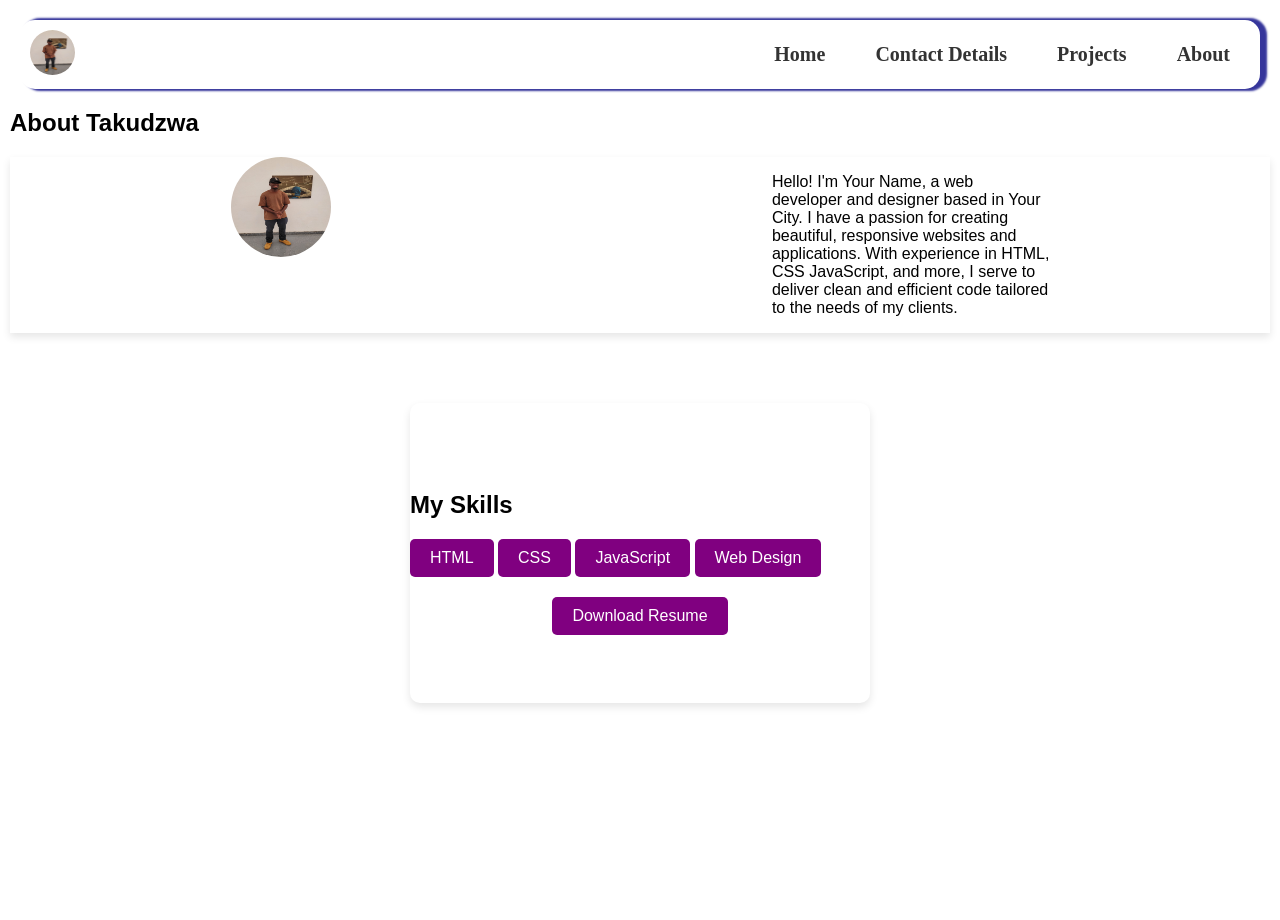
==== about.html @ c1d123a5 "first commit" ====
<!DOCTYPE html>
<html lang="en">

<head>
  <meta charset="UTF-8">
  <meta name="viewport" content="width=device-width, initial-scale=1.0">
  <title>Takudzwa Mavindidze portfolio</title>
  <link rel="stylesheet" href="portfolio.css">
</head>

<body class="about-page">


  <!--navigation bar to other pages-->

  <nav class="navigation">
    <div class="images">

      <img src="20260324_140435.jpg" alt="Profile photo" width="45" height="45">

    </div>

    <div class="links">

      <a href="index.html">Home</a>
      <a href="contact.html">Contact Details</a>
      <a href="projects.html">Projects</a>
      <a href="about.html">About</a>
    </div>

  </nav>



  <section class="about-me">

    <p class="name">
    <h2>
      About Takudzwa
    </h2>
    </p>

    <div class="description">
      <img alt="Profile Picture" src="20260324_140435.jpg" />
      <p>
        Hello! I'm Your Name, a web<br>
        developer and designer based in Your<br>
        City. I have a passion for creating<br>
        beautiful, responsive websites and<br>
        applications. With experience in HTML,<br>
        CSS JavaScript, and more, I serve to<br>
        deliver clean and efficient code tailored<br>
        to the needs of my clients.
      </p>
    </div>
  </section>


  <section class="skills">
    <h2>
      My Skills
    </h2>
    <div class="skill-buttons">
      <button class="btn">
        HTML
      </button>

      <button class="btn">
        CSS
      </button>

      <button class="btn">
        JavaScript
      </button>

      <button class="btn">
        Web Design
      </button>
    </div>

    <section class="resume">
      <button class="btn">
        Download Resume
      </button>
    </section>
  </section>

</body>

</html>
---- portfolio.css ----
/*home page*/

.index-page {

    width: 100vw;
    padding: 0px;
    margin: 0px;
}

.navigation {
    align-items: center;
    display: flex;
    justify-content: space-between;
    justify-items: center;
    margin: 10px;
    padding: 10px;
    border: none;
    border-radius: 15px;
    box-shadow: 5px 0px 2px 2px rgba(4, 4, 130, 0.8);
}

.links {
    display: flex;
    gap: 10px;

}

.links a {
    text-decoration: none;
    font-size: 20px;
    color: rgb(90, 8, 97);
    font-family: Georgia, 'Times New Roman', Times, serif;
    text-transform: none;
    cursor: pointer;
    padding: 5px 5px;
    border-radius: 5px;
}

.links a:hover {
    background: pink;
    gap: 5px;
    box-shadow: 10cm;
}


.profile {
    object-fit: cover;
    border-radius: 50%;

}


.hero-section {
    display: flex;
    justify-content: space-between;
    justify-items: center;
    margin: 10px;
    padding: 10px;
    margin-top: 125px;
    margin-left: 75px;
    margin-right: 75px;
}


.projects_button {
    text-decoration: none;
    font-size: 20px;
    background: rgb(184, 5, 172);
    color: rgb(38, 6, 107);
    font-family: Georgia, 'Times New Roman', Times, serif;
    text-transform: none;
    cursor: pointer;
    padding: 5px 5px;
    border-radius: 5px;
}


/*projects page*/

.projects-page {
    font-family: 'Roboto', sans-serif;
    margin: 5px;
    padding: 5px;
    background: linear-gradient(to right);
    justify-content: center;
    align-items: center;
    min-height: 100vh;
}

.projects-brief {
    background: white;
    padding: 40px;
    max-height: 130px;
    margin-bottom: 70px;
    border-radius: 10px;
    box-shadow: 0 4px 8px rgba(0, 0, 0, 0.1);
    text-align: center;
    width: 100%;
    font-size: 1.5rem;
    color: rgb(7, 7, 124);
}


.project-cards {
    display: flex;
    justify-content: space-between;
    gap: 20px;
    margin: 30px;
    margin-top: 50px;
}

.HIT-timetable {
    background: white;
    padding: 20px;
    border-radius: 8px;
    box-shadow: 0 2px 4px rgba(0, 0, 0, 0.1);
    flex: 1;
    text-align: center;
}


.Calculator {
    background: white;
    padding: 20px;
    border-radius: 8px;
    box-shadow: 0 2px 4px rgba(0, 0, 0, 0.1);
    flex: 1;
    text-align: center;
}


.third-project {
    background: white;
    padding: 20px;
    border-radius: 8px;
    box-shadow: 0 2px 4px rgba(0, 0, 0, 0.1);
    flex: 1;
    text-align: center;
}

.project-cards img {
    max-width: 80px;
    margin-bottom: 15px;
}

.project-cards p {
    font-size: 0.9rem;
    margin-bottom: 20px;
}

.btn {
    background: purple;
    color: white;
    border: none;
    padding: 10px 20px;
    border-radius: 5px;
    cursor: pointer;
    font-size: 1rem;
    transition: background 0.3s ease;
}

.btn:hover {
    background: purple;

}

.goto-github {
    justify-content: center;
    justify-items: center;
    box-shadow: 0 2px 4px rgba(0, 0, 0, 0.1);
    align-items: center;
    margin-right: 450px;
    margin-left: 450px;
    display: flex;
    flex-direction: column;

}




/*about page*/


.about-page {
    font-family: Arial, sans-serif;
    margin: 5px;
    padding: 5px;
    background: white;
    justify-content: center;
    align-items: center;
    height: 100vh;
}


.about-me .description {
    display: flex;
    padding-left: 50;
    padding-right: 50;
    align-content: center;
    justify-content: space-around;
    box-shadow: 0 4px 8px rgba(0, 0, 0, 0.1);
}

.name {
    justify-self: center;
}

.about-me img {
    width: 100px;
    height: 100px;
    border-radius: 50%;
}


.skills {
    min-height: 300px;
    box-shadow: 0 4px 8px rgba(0, 0, 0, 0.1);
    margin-left: 400px;
    margin-right: 400px;
    border-radius: 10px;
    align-content: center;
    justify-items: center;
    margin-top: 70px;
}


.resume {
    margin-top: 20px;
    text-align: center;
}


/*contact details page*/

.contact-page {
    font-family: Arial, sans-serif;
    margin: 0;
    padding: 0;

}


.navigation .images img {
    border-radius: 50%;
}

.navigation .links a {
    text-decoration: none;
    color: #333;
    margin: 0 15px;
    font-weight: bold;
}

.navigation .links a:hover {
    color: #007bff;
}

/* Container Styles */
.container {
    width: 80%;
    margin: 50px auto;
    background-color: #fff;
    padding: 20px;
    border-radius: 10px;
    box-shadow: 0 4px 8px rgba(0, 0, 0, 0.1);
}

/* Contact Details Styles */
.contact-details {
    text-align: center;
    margin-bottom: 30px;
}

.contact-details h1 {
    font-size: 2em;
    color: #333;
}

.contact-details p {
    color: #666;
}

/* Content Wrapper Styles */
.content-wrapper {
    display: flex;
    justify-content: space-between;
    flex-wrap: wrap;
}

/* Illustration Styles */
.illustration {
    flex: 1;
    display: flex;
    justify-content: center;
    align-items: center;
    min-width: 300px;
}

.illustration img {
    max-width: 100%;
    height: auto;
}

/* Form Container Styles */
.form-container {
    flex: 1;
    min-width: 300px;
    padding: 20px;
}

.contact-info {
    margin-bottom: 20px;
}

.info-item {
    margin: 10px 0;
    font-size: 1.1em;
    color: #333;
}

.info-item i {
    margin-right: 10px;
    color: #007bff;
}

/* Form Section Styles */
.form-section h2 {
    margin-bottom: 20px;
    color: #333;
}

.form-group {
    margin-bottom: 15px;
}

.form-group input,
.form-group textarea {
    width: 100%;
    padding: 10px;
    border: 1px solid #ccc;
    border-radius: 5px;
    font-size: 1em;
}

.form-group textarea {
    resize: vertical;
    height: 100px;
}
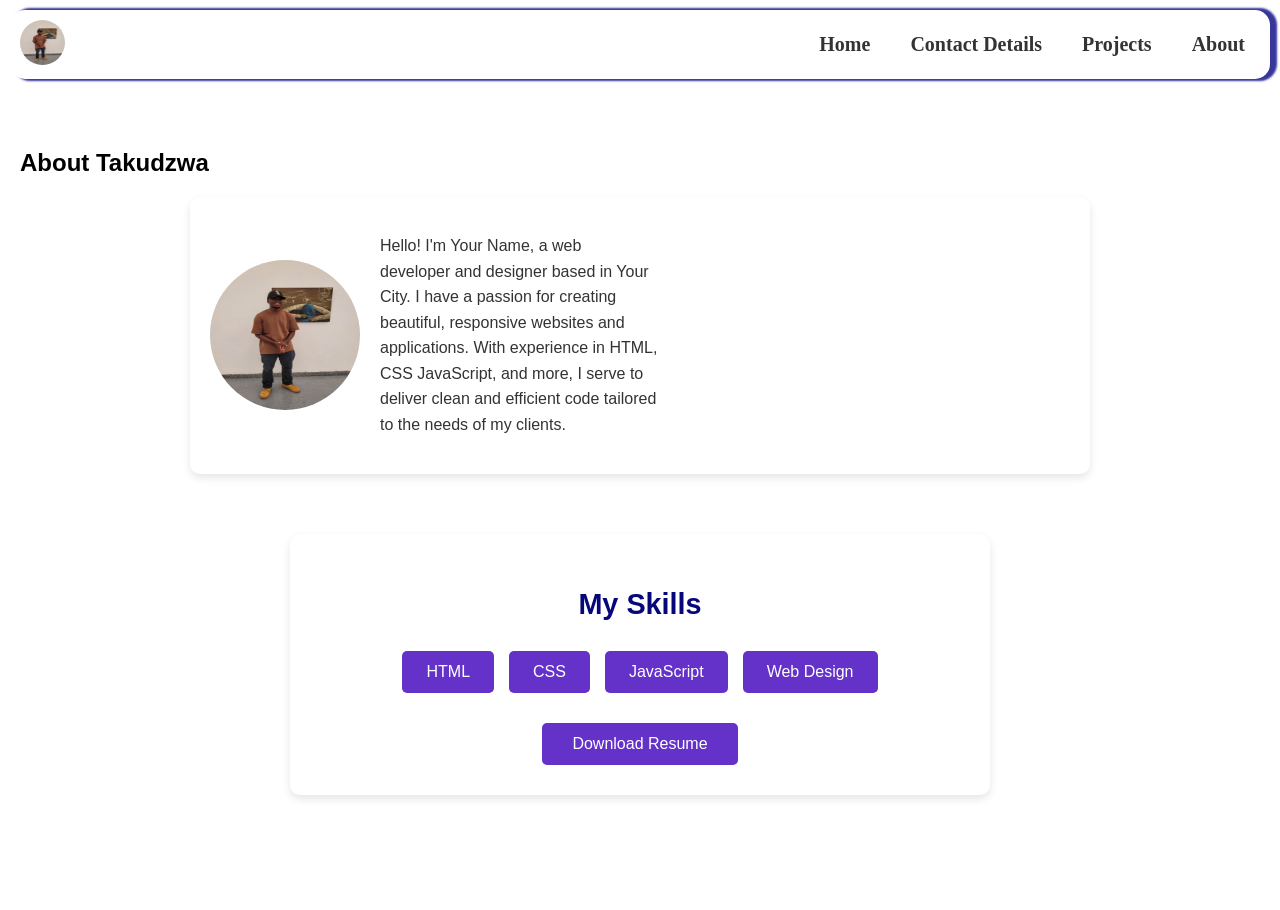
==== commit 2f54a792: "first responsiveness check" ====
--- a/about.html
+++ b/about.html
@@ -5,7 +5,9 @@
   <meta charset="UTF-8">
   <meta name="viewport" content="width=device-width, initial-scale=1.0">
   <title>Takudzwa Mavindidze portfolio</title>
+  <link href="icon.png" rel="icon" type="image/png">
   <link rel="stylesheet" href="portfolio.css">
+  <link rel="stylesheet" href="https://cdnjs.cloudflare.com/ajax/libs/font-awesome/6.5.0/css/all.min.css">
 </head>
 
 <body class="about-page">
--- a/portfolio.css
+++ b/portfolio.css
@@ -1,17 +1,23 @@
 /*home page*/
 
+* {
+    box-sizing: border-box;
+}
+
 .index-page {
-
-    width: 100vw;
+    width: 100%;
     padding: 0px;
     margin: 0px;
+    background-color: rgb(152, 124, 211);
+    min-height: 100vh;
 }
 
 .navigation {
     align-items: center;
     display: flex;
     justify-content: space-between;
-    justify-items: center;
+    flex-wrap: wrap;
+    gap: 15px;
     margin: 10px;
     padding: 10px;
     border: none;
@@ -22,56 +28,102 @@
 .links {
     display: flex;
     gap: 10px;
-
+    flex-wrap: wrap;
+    justify-content: center;
 }
 
 .links a {
     text-decoration: none;
-    font-size: 20px;
+    font-size: clamp(14px, 4vw, 20px);
     color: rgb(90, 8, 97);
     font-family: Georgia, 'Times New Roman', Times, serif;
     text-transform: none;
     cursor: pointer;
     padding: 5px 5px;
     border-radius: 5px;
+    transition: background 0.3s ease;
 }
 
 .links a:hover {
-    background: pink;
-    gap: 5px;
-    box-shadow: 10cm;
+    background: rgb(184, 5, 172);
+    box-shadow: 0 2px 8px rgba(4, 4, 130, 0.6);
 }
 
 
 .profile {
     object-fit: cover;
     border-radius: 50%;
-
-}
-
+    flex-shrink: 0;
+}
 
 .hero-section {
     display: flex;
-    justify-content: space-between;
-    justify-items: center;
+    flex-wrap: wrap;
+    justify-content: center;
+    align-items: center;
+    gap: 30px;
     margin: 10px;
-    padding: 10px;
-    margin-top: 125px;
-    margin-left: 75px;
-    margin-right: 75px;
-}
-
+    padding: 20px;
+    margin-top: 60px;
+}
+
+.picture-container {
+    flex: 1;
+    min-width: 250px;
+    display: flex;
+    justify-content: center;
+}
+
+.picture-container img {
+    max-width: 100%;
+    height: auto;
+    width: clamp(200px, 80%, 300px);
+}
+
+.text-container {
+    flex: 1;
+    min-width: 250px;
+    padding: 20px;
+    text-align: center;
+}
+
+.text-container h1 {
+    font-size: clamp(24px, 6vw, 48px);
+    color: rgb(38, 6, 107);
+    margin-bottom: 20px;
+}
+
+.introduction {
+    margin-bottom: 20px;
+}
+
+.descrption {
+    margin-bottom: 30px;
+    font-size: clamp(14px, 3vw, 18px);
+    color: rgb(38, 6, 107);
+}
 
 .projects_button {
     text-decoration: none;
-    font-size: 20px;
+    display: inline-block;
     background: rgb(184, 5, 172);
     color: rgb(38, 6, 107);
     font-family: Georgia, 'Times New Roman', Times, serif;
-    text-transform: none;
     cursor: pointer;
-    padding: 5px 5px;
+    padding: 10px 20px;
     border-radius: 5px;
+    transition: background 0.3s ease;
+}
+
+.projects_button a {
+    text-decoration: none;
+    color: rgb(38, 6, 107);
+    font-size: clamp(14px, 3vw, 20px);
+    font-weight: bold;
+}
+
+.projects_button:hover {
+    background: rgb(200, 20, 190);
 }
 
 
@@ -79,34 +131,37 @@
 
 .projects-page {
     font-family: 'Roboto', sans-serif;
-    margin: 5px;
-    padding: 5px;
-    background: linear-gradient(to right);
-    justify-content: center;
-    align-items: center;
+    margin: 0;
+    padding: 0;
+    background: linear-gradient(to right, #f0f0f0, #ffffff);
     min-height: 100vh;
+    width: 100%;
 }
 
 .projects-brief {
     background: white;
-    padding: 40px;
-    max-height: 130px;
-    margin-bottom: 70px;
+    padding: 30px 20px;
+    max-height: none;
+    margin-bottom: 50px;
+    margin-top: 20px;
     border-radius: 10px;
     box-shadow: 0 4px 8px rgba(0, 0, 0, 0.1);
     text-align: center;
-    width: 100%;
-    font-size: 1.5rem;
+    width: 90%;
+    max-width: 1000px;
+    font-size: clamp(1.2rem, 4vw, 1.5rem);
     color: rgb(7, 7, 124);
-}
-
+    margin-left: auto;
+    margin-right: auto;
+}
 
 .project-cards {
     display: flex;
-    justify-content: space-between;
+    flex-wrap: wrap;
+    justify-content: center;
     gap: 20px;
-    margin: 30px;
-    margin-top: 50px;
+    padding: 20px;
+    margin: auto;
 }
 
 .HIT-timetable {
@@ -115,9 +170,16 @@
     border-radius: 8px;
     box-shadow: 0 2px 4px rgba(0, 0, 0, 0.1);
     flex: 1;
-    text-align: center;
-}
-
+    min-width: 250px;
+    max-width: 300px;
+    text-align: center;
+    transition: transform 0.3s ease, box-shadow 0.3s ease;
+}
+
+.HIT-timetable:hover {
+    transform: translateY(-5px);
+    box-shadow: 0 6px 12px rgba(0, 0, 0, 0.15);
+}
 
 .Calculator {
     background: white;
@@ -125,9 +187,16 @@
     border-radius: 8px;
     box-shadow: 0 2px 4px rgba(0, 0, 0, 0.1);
     flex: 1;
-    text-align: center;
-}
-
+    min-width: 250px;
+    max-width: 300px;
+    text-align: center;
+    transition: transform 0.3s ease, box-shadow 0.3s ease;
+}
+
+.Calculator:hover {
+    transform: translateY(-5px);
+    box-shadow: 0 6px 12px rgba(0, 0, 0, 0.15);
+}
 
 .third-project {
     background: white;
@@ -135,71 +204,140 @@
     border-radius: 8px;
     box-shadow: 0 2px 4px rgba(0, 0, 0, 0.1);
     flex: 1;
-    text-align: center;
+    min-width: 250px;
+    max-width: 300px;
+    text-align: center;
+    transition: transform 0.3s ease, box-shadow 0.3s ease;
+}
+
+.third-project:hover {
+    transform: translateY(-5px);
+    box-shadow: 0 6px 12px rgba(0, 0, 0, 0.15);
 }
 
 .project-cards img {
     max-width: 80px;
+    height: auto;
     margin-bottom: 15px;
+}
+
+.project-cards h2 {
+    font-size: clamp(1.2rem, 3vw, 1.5rem);
+    color: rgb(7, 7, 124);
+    margin-bottom: 10px;
 }
 
 .project-cards p {
     font-size: 0.9rem;
     margin-bottom: 20px;
+    color: #666;
 }
 
 .btn {
-    background: purple;
+    display: inline-block;
+    background: rgb(100, 50, 200);
     color: white;
     border: none;
     padding: 10px 20px;
     border-radius: 5px;
     cursor: pointer;
-    font-size: 1rem;
+    font-size: 0.95rem;
     transition: background 0.3s ease;
+    text-decoration: none;
 }
 
 .btn:hover {
-    background: purple;
-
+    background: rgb(120, 70, 220);
+}
+
+.btn a {
+    text-decoration: none;
+    color: white;
 }
 
 .goto-github {
     justify-content: center;
-    justify-items: center;
+    align-items: center;
     box-shadow: 0 2px 4px rgba(0, 0, 0, 0.1);
+    margin: 50px auto;
+    width: 90%;
+    max-width: 600px;
+    display: flex;
+    flex-direction: column;
+    background-color: #2d5a8b;
+    padding: 30px 20px;
+    border-radius: 10px;
+    text-align: center;
+}
+
+.goto-github h2 {
+    color: white;
+    font-size: clamp(1.2rem, 4vw, 1.8rem);
+    margin-bottom: 20px;
+}
+
+.goto-github a {
+    background-color: #007bff;
+    color: white;
+    padding: 12px 24px;
+    border-radius: 5px;
+    text-decoration: none;
+    transition: background 0.3s ease;
+    font-size: clamp(0.9rem, 3vw, 1.1rem);
+}
+
+.goto-github a:hover {
+    background-color: #0056b3;
+}
+
+.git-links {
     align-items: center;
-    margin-right: 450px;
-    margin-left: 450px;
-    display: flex;
-    flex-direction: column;
-
+    text-align: center;
+    box-shadow: 0 2px 4px rgba(0, 0, 0, 0.1);
+    margin: 20px auto;
+    width: 90%;
+    max-width: 600px;
+    padding: 20px;
+    border-radius: 10px;
 }
 
 
 
 
 /*about page*/
-
 
 .about-page {
     font-family: Arial, sans-serif;
-    margin: 5px;
-    padding: 5px;
+    margin: 0;
+    padding: 0;
     background: white;
+    min-height: 100vh;
+    width: 100%;
+}
+
+.about-me {
+    width: 100%;
+    padding: 20px;
+}
+
+.about-me .name {
+    text-align: center;
+    font-size: clamp(1.5rem, 5vw, 2.5rem);
+    color: rgb(7, 7, 124);
+    margin-bottom: 30px;
+}
+
+.about-me .description {
+    display: flex;
+    flex-wrap: wrap;
+    padding: 20px;
+    gap: 20px;
+    align-items: center;
     justify-content: center;
-    align-items: center;
-    height: 100vh;
-}
-
-
-.about-me .description {
-    display: flex;
-    padding-left: 50;
-    padding-right: 50;
-    align-content: center;
-    justify-content: space-around;
     box-shadow: 0 4px 8px rgba(0, 0, 0, 0.1);
+    border-radius: 10px;
+    max-width: 900px;
+    margin: 0 auto 40px;
 }
 
 .name {
@@ -207,27 +345,76 @@
 }
 
 .about-me img {
-    width: 100px;
-    height: 100px;
+    width: clamp(80px, 20vw, 150px);
+    height: clamp(80px, 20vw, 150px);
     border-radius: 50%;
-}
-
+    flex-shrink: 0;
+}
+
+.about-me .description p {
+    flex: 1;
+    min-width: 250px;
+    font-size: clamp(0.95rem, 2vw, 1rem);
+    line-height: 1.6;
+    color: #333;
+}
 
 .skills {
-    min-height: 300px;
+    min-height: auto;
     box-shadow: 0 4px 8px rgba(0, 0, 0, 0.1);
-    margin-left: 400px;
-    margin-right: 400px;
+    max-width: 700px;
+    margin: 0 auto 40px;
+    padding: 30px 20px;
     border-radius: 10px;
-    align-content: center;
-    justify-items: center;
-    margin-top: 70px;
-}
-
+    text-align: center;
+}
+
+.skills h2 {
+    font-size: clamp(1.3rem, 4vw, 1.8rem);
+    color: rgb(7, 7, 124);
+    margin-bottom: 30px;
+}
+
+.skill-buttons {
+    display: flex;
+    flex-wrap: wrap;
+    gap: 15px;
+    justify-content: center;
+    margin-bottom: 30px;
+}
+
+.skill-buttons .btn {
+    background: rgb(100, 50, 200);
+    color: white;
+    padding: 12px 24px;
+    border: none;
+    border-radius: 5px;
+    cursor: pointer;
+    font-size: clamp(0.9rem, 2vw, 1rem);
+    transition: background 0.3s ease;
+}
+
+.skill-buttons .btn:hover {
+    background: rgb(120, 70, 220);
+}
 
 .resume {
     margin-top: 20px;
-    text-align: center;
+}
+
+.resume .btn {
+    background: rgb(100, 50, 200);
+    color: white;
+    padding: 12px 30px;
+    border: none;
+    border-radius: 5px;
+    cursor: pointer;
+    font-size: clamp(0.9rem, 2vw, 1rem);
+    transition: background 0.3s ease;
+}
+
+.resume .btn:hover {
+    background: rgb(120, 70, 220);
 }
 
 
@@ -237,9 +424,10 @@
     font-family: Arial, sans-serif;
     margin: 0;
     padding: 0;
-
-}
-
+    width: 100%;
+    background-color: #f9f9f9;
+    min-height: 100vh;
+}
 
 .navigation .images img {
     border-radius: 50%;
@@ -248,7 +436,7 @@
 .navigation .links a {
     text-decoration: none;
     color: #333;
-    margin: 0 15px;
+    margin: 0 10px;
     font-weight: bold;
 }
 
@@ -258,10 +446,11 @@
 
 /* Container Styles */
 .container {
-    width: 80%;
-    margin: 50px auto;
+    width: 90%;
+    max-width: 1000px;
+    margin: 30px auto;
     background-color: #fff;
-    padding: 20px;
+    padding: 30px 20px;
     border-radius: 10px;
     box-shadow: 0 4px 8px rgba(0, 0, 0, 0.1);
 }
@@ -273,19 +462,21 @@
 }
 
 .contact-details h1 {
-    font-size: 2em;
+    font-size: clamp(1.8rem, 5vw, 2.5rem);
     color: #333;
 }
 
 .contact-details p {
     color: #666;
+    font-size: clamp(0.95rem, 2vw, 1.1rem);
 }
 
 /* Content Wrapper Styles */
 .content-wrapper {
     display: flex;
-    justify-content: space-between;
     flex-wrap: wrap;
+    gap: 30px;
+    justify-content: center;
 }
 
 /* Illustration Styles */
@@ -294,28 +485,30 @@
     display: flex;
     justify-content: center;
     align-items: center;
-    min-width: 300px;
+    min-width: 200px;
+    min-height: 250px;
 }
 
 .illustration img {
     max-width: 100%;
     height: auto;
+    max-height: 300px;
 }
 
 /* Form Container Styles */
 .form-container {
     flex: 1;
-    min-width: 300px;
+    min-width: 250px;
     padding: 20px;
 }
 
 .contact-info {
-    margin-bottom: 20px;
+    margin-bottom: 30px;
 }
 
 .info-item {
-    margin: 10px 0;
-    font-size: 1.1em;
+    margin: 15px 0;
+    font-size: clamp(0.95rem, 2vw, 1.1rem);
     color: #333;
 }
 
@@ -327,6 +520,7 @@
 /* Form Section Styles */
 .form-section h2 {
     margin-bottom: 20px;
+    font-size: clamp(1.3rem, 3vw, 1.5rem);
     color: #333;
 }
 
@@ -337,13 +531,275 @@
 .form-group input,
 .form-group textarea {
     width: 100%;
-    padding: 10px;
+    padding: 12px;
     border: 1px solid #ccc;
     border-radius: 5px;
     font-size: 1em;
+    font-family: Arial, sans-serif;
 }
 
 .form-group textarea {
     resize: vertical;
-    height: 100px;
+    min-height: 100px;
+}
+
+.form-group input:focus,
+.form-group textarea:focus {
+    outline: none;
+    border-color: #007bff;
+    box-shadow: 0 0 5px rgba(0, 123, 255, 0.5);
+}
+
+.form-container .btn {
+    width: 100%;
+    background: rgb(100, 50, 200);
+    color: white;
+    padding: 12px;
+    border: none;
+    border-radius: 5px;
+    cursor: pointer;
+    font-size: 1rem;
+    transition: background 0.3s ease;
+}
+
+.form-container .btn:hover {
+    background: rgb(120, 70, 220);
+}
+
+/* Media Queries for Responsive Design */
+
+/* Tablets and Smaller Screens (max 768px) */
+@media (max-width: 768px) {
+    .navigation {
+        margin: 8px;
+        padding: 8px;
+        flex-direction: column;
+        gap: 10px;
+    }
+
+    .links {
+        width: 100%;
+        gap: 8px;
+    }
+
+    .links a {
+        padding: 8px 10px;
+        font-size: 14px;
+    }
+
+    .hero-section {
+        margin-top: 40px;
+        padding: 15px;
+        gap: 20px;
+    }
+
+    .picture-container img {
+        width: clamp(150px, 70%, 250px);
+    }
+
+    .text-container {
+        min-width: 200px;
+    }
+
+    .text-container h1 {
+        margin-bottom: 15px;
+    }
+
+    .descrption {
+        margin-bottom: 20px;
+    }
+
+    .projects-brief {
+        padding: 20px 15px;
+        margin-bottom: 30px;
+        width: 95%;
+    }
+
+    .project-cards {
+        padding: 15px;
+        gap: 15px;
+    }
+
+    .HIT-timetable,
+    .Calculator,
+    .third-project {
+        min-width: 100%;
+        max-width: 100%;
+    }
+
+    .about-me .description {
+        flex-direction: column;
+        text-align: center;
+    }
+
+    .skills {
+        margin: 0 20px 30px;
+    }
+
+    .skill-buttons {
+        gap: 10px;
+    }
+
+    .skill-buttons .btn {
+        padding: 10px 15px;
+        font-size: 0.9rem;
+    }
+
+    .container {
+        padding: 20px 15px;
+        margin: 20px auto;
+    }
+
+    .content-wrapper {
+        gap: 20px;
+    }
+
+    .illustration img {
+        max-height: 250px;
+    }
+
+    .form-container {
+        min-width: 100%;
+    }
+}
+
+/* Mobile Phones (max 480px) */
+@media (max-width: 480px) {
+    body {
+        font-size: 14px;
+    }
+
+    .navigation {
+        margin: 5px;
+        padding: 8px;
+        flex-direction: column;
+        gap: 8px;
+    }
+
+    .navigation .profile img {
+        width: 40px;
+        height: 40px;
+    }
+
+    .links {
+        gap: 5px;
+        width: 100%;
+    }
+
+    .links a {
+        padding: 6px 8px;
+        font-size: 12px;
+        flex: 1;
+        text-align: center;
+    }
+
+    .hero-section {
+        margin-top: 20px;
+        padding: 10px;
+        gap: 15px;
+        min-height: auto;
+    }
+
+    .picture-container img {
+        width: clamp(120px, 90%, 200px);
+    }
+
+    .projects-brief {
+        padding: 15px 10px;
+        margin-bottom: 20px;
+        font-size: 1rem;
+    }
+
+    .projects-brief h1 {
+        font-size: 1.3rem;
+        margin-bottom: 10px;
+    }
+
+    .project-cards {
+        flex-direction: column;
+        padding: 10px;
+        gap: 10px;
+    }
+
+    .HIT-timetable,
+    .Calculator,
+    .third-project {
+        min-width: 100%;
+        max-width: 100%;
+        padding: 15px;
+    }
+
+    .goto-github {
+        width: 95%;
+        padding: 20px 15px;
+        margin: 30px auto;
+    }
+
+    .goto-github h2 {
+        font-size: 1.2rem;
+        margin-bottom: 15px;
+    }
+
+    .git-links {
+        width: 95%;
+        padding: 15px;
+    }
+
+    .about-me .description {
+        flex-direction: column;
+        padding: 15px;
+        gap: 15px;
+    }
+
+    .about-me img {
+        width: 80px;
+        height: 80px;
+    }
+
+    .skills {
+        margin: 0 10px 30px;
+        padding: 20px 15px;
+    }
+
+    .skill-buttons {
+        display: grid;
+        grid-template-columns: 1fr 1fr;
+        gap: 10px;
+    }
+
+    .container {
+        padding: 15px 10px;
+        margin: 15px auto;
+    }
+
+    .contact-details h1 {
+        font-size: 1.5rem;
+    }
+
+    .content-wrapper {
+        flex-direction: column;
+        gap: 15px;
+    }
+
+    .illustration {
+        min-height: 200px;
+    }
+
+    .form-container {
+        padding: 10px;
+    }
+
+    .info-item {
+        font-size: 0.95rem;
+    }
+
+    .form-group input,
+    .form-group textarea {
+        padding: 10px;
+        font-size: 16px;
+    }
+
+    .form-container .btn {
+        padding: 10px;
+    }
 }
